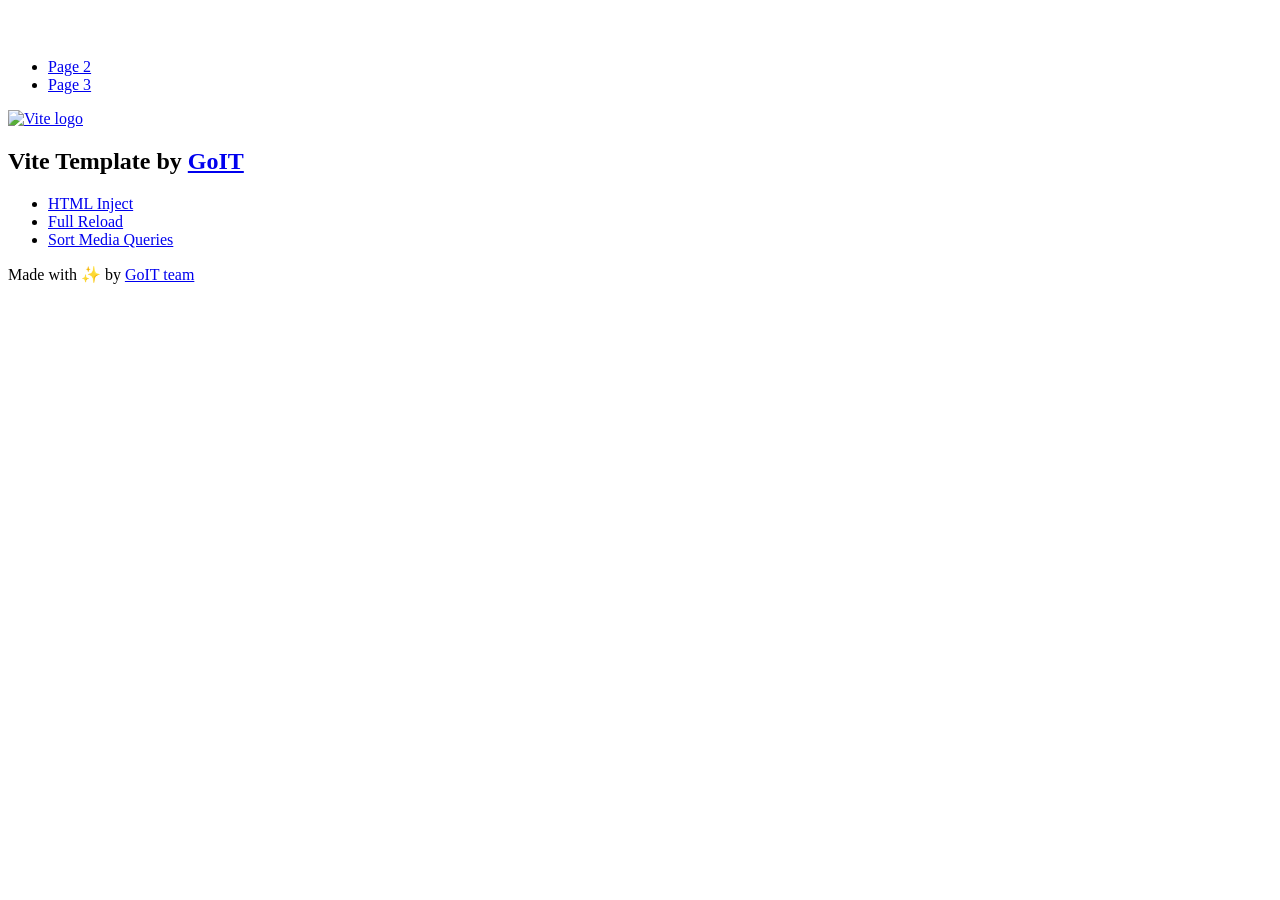
==== index.html @ 091d0cc6 "Deploying to gh-pages from @ maranaurkevic13-eng/goit-js-hw-11@468bf284c5b81e01beb3a26335b7a39516454" ====
<!DOCTYPE html>
<html lang="en">
  <head>
    <meta charset="UTF-8" />
    <link rel="icon" type="image/svg+xml" href="/goit-js-hw-11/favicon.svg" />
    <meta name="viewport" content="width=device-width, initial-scale=1.0" />
    <title>Vanilla App Template</title>
    <script type="module" crossorigin src="/goit-js-hw-11/index.js"></script>
    <link rel="stylesheet" crossorigin href="/goit-js-hw-11/assets/styles-DvPDDfy5.css">
  </head>
  <body>
    <header class="header">
  <div class="container">
    <nav class="nav">
      <a class="nav-logo" href="./index.html" aria-label="Site logo">
        <svg class="nav-logo-icon" width="100" height="30">
          <use href="/goit-js-hw-11/assets/sprite-E8vg0sBb.svg#logo"></use>
        </svg>
      </a>
      <ul class="nav-list">
        <li class="nav-item">
          <a class="nav-link {=$highlight-act}" href="./page-2.html">Page 2</a>
        </li>
        <li class="nav-item">
          <a class="nav-link {=$highlight-curr}" href="./page-3.html">Page 3</a>
        </li>
      </ul>
    </nav>
  </div>
</header>


    <main>
      <!-- Loads the specified .html file -->
      <section class="vite-promo">
  <div class="container">
    <div class="vite-promo-thumb">
      <a
        class="vite-promo-link"
        href="https://vitejs.dev/"
        target="_blank"
        rel="noopener noreferrer"
        aria-label="Link to Vite official website"
        title="Vite.js  build tool"
      >
        <!-- Path to images as from index.html file -->
        <img
          class="pic"
          src="/goit-js-hw-11/assets/vite-logo-9o_aqrTe.png"
          alt="Vite logo"
          width="640"
          height="640"
        />
      </a>
    </div>
    <h1 class="main-title">
      <span class="main-title-gradient">Vite</span>
      Template by
      <a
        class="main-title-link"
        href="https://github.com/goitacademy/vanilla-app-template"
        target="_blank"
        rel="noopener noreferrer"
      >
        GoIT
      </a>
    </h1>
  </div>
</section>

      <article class="badges">
  <div class="container">
    <ul class="badges-list">
      <li class="badges-item">
        <a
          class="badges-link"
          href="https://www.npmjs.com/package/vite-plugin-html-inject"
          target="_blank"
          rel="noopener noreferrer"
        >
          HTML Inject
        </a>
      </li>
      <li class="badges-item">
        <a
          class="badges-link"
          href="https://www.npmjs.com/package/vite-plugin-full-reload"
          target="_blank"
          rel="noopener noreferrer"
        >
          Full Reload
        </a>
      </li>
      <li class="badges-item">
        <a
          class="badges-link"
          href="https://www.npmjs.com/package/postcss-sort-media-queries"
          target="_blank"
          rel="noopener noreferrer"
        >
          Sort Media Queries
        </a>
      </li>
    </ul>
  </div>
</article>

    </main>

    <footer class="footer">
  <div class="container">
    <p class="footer-desc">
      Made with ✨ by
      <a
        class="footer-link"
        href="https://goit.global/ua/"
        target="_blank"
        rel="noopener noreferrer"
      >
        GoIT team
      </a>
    </p>
  </div>
</footer>


  </body>
</html>
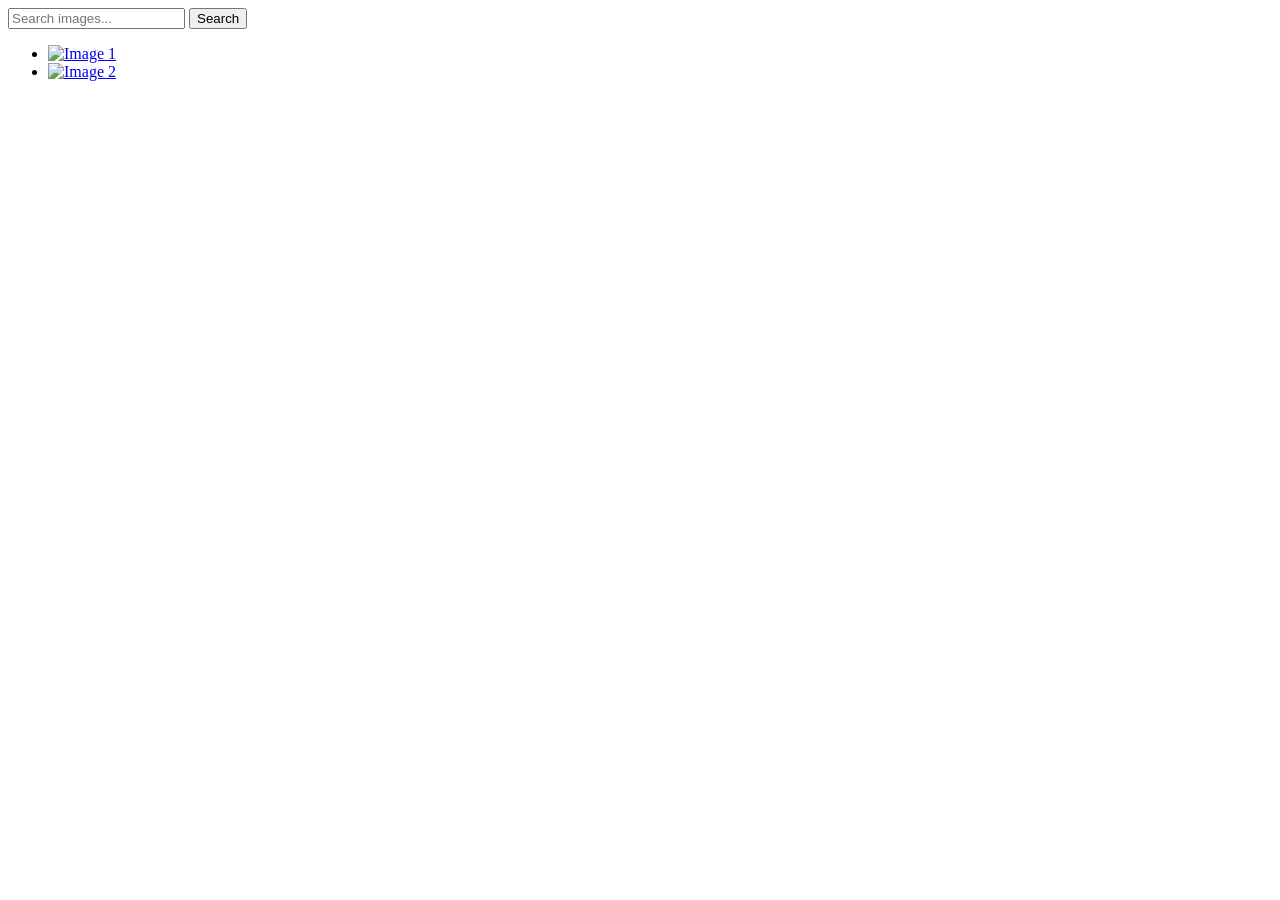
==== commit 5edbcf20: "Deploying to gh-pages from @ maranaurkevic13-eng/goit-js-hw-11@239f79409ad9381a5b349056bebb7a08714d8" ====
--- a/index.html
+++ b/index.html
@@ -6,122 +6,32 @@
     <meta name="viewport" content="width=device-width, initial-scale=1.0" />
     <title>Vanilla App Template</title>
     <script type="module" crossorigin src="/goit-js-hw-11/index.js"></script>
-    <link rel="stylesheet" crossorigin href="/goit-js-hw-11/assets/styles-DvPDDfy5.css">
+    <link rel="modulepreload" crossorigin href="/goit-js-hw-11/assets/vendor-5ObWk2rO.js">
+    <link rel="stylesheet" crossorigin href="/goit-js-hw-11/assets/vendor-DumFYO8Z.css">
+    <link rel="stylesheet" crossorigin href="/goit-js-hw-11/assets/index-CIfS4EiP.css">
   </head>
   <body>
-    <header class="header">
-  <div class="container">
-    <nav class="nav">
-      <a class="nav-logo" href="./index.html" aria-label="Site logo">
-        <svg class="nav-logo-icon" width="100" height="30">
-          <use href="/goit-js-hw-11/assets/sprite-E8vg0sBb.svg#logo"></use>
-        </svg>
-      </a>
-      <ul class="nav-list">
-        <li class="nav-item">
-          <a class="nav-link {=$highlight-act}" href="./page-2.html">Page 2</a>
-        </li>
-        <li class="nav-item">
-          <a class="nav-link {=$highlight-curr}" href="./page-3.html">Page 3</a>
-        </li>
-      </ul>
-    </nav>
-  </div>
-</header>
+     
+    <form class="form">
+      <label>
+        <input class="input" type="text" name="search-text" placeholder="Search images..." required>
+      </label>
+      <button type="submit" class="button">Search</button>
+    </form>
 
-
-    <main>
-      <!-- Loads the specified .html file -->
-      <section class="vite-promo">
-  <div class="container">
-    <div class="vite-promo-thumb">
-      <a
-        class="vite-promo-link"
-        href="https://vitejs.dev/"
-        target="_blank"
-        rel="noopener noreferrer"
-        aria-label="Link to Vite official website"
-        title="Vite.js  build tool"
-      >
-        <!-- Path to images as from index.html file -->
-        <img
-          class="pic"
-          src="/goit-js-hw-11/assets/vite-logo-9o_aqrTe.png"
-          alt="Vite logo"
-          width="640"
-          height="640"
-        />
-      </a>
-    </div>
-    <h1 class="main-title">
-      <span class="main-title-gradient">Vite</span>
-      Template by
-      <a
-        class="main-title-link"
-        href="https://github.com/goitacademy/vanilla-app-template"
-        target="_blank"
-        rel="noopener noreferrer"
-      >
-        GoIT
-      </a>
-    </h1>
-  </div>
-</section>
-
-      <article class="badges">
-  <div class="container">
-    <ul class="badges-list">
-      <li class="badges-item">
-        <a
-          class="badges-link"
-          href="https://www.npmjs.com/package/vite-plugin-html-inject"
-          target="_blank"
-          rel="noopener noreferrer"
-        >
-          HTML Inject
+    <span class="loader"></span>
+    <ul class="gallery">
+      <li class="gallery">
+        <a href="images/image1.jpg">
+          <img src="images/thumbs/thumb1.jpg" alt="Image 1" title="" />
         </a>
       </li>
-      <li class="badges-item">
-        <a
-          class="badges-link"
-          href="https://www.npmjs.com/package/vite-plugin-full-reload"
-          target="_blank"
-          rel="noopener noreferrer"
-        >
-          Full Reload
-        </a>
-      </li>
-      <li class="badges-item">
-        <a
-          class="badges-link"
-          href="https://www.npmjs.com/package/postcss-sort-media-queries"
-          target="_blank"
-          rel="noopener noreferrer"
-        >
-          Sort Media Queries
+      <li>
+        <a href="images/image2.jpg">
+          <img src="images/thumbs/thumb2.jpg" alt="Image 2" title="Beautiful Image" />
         </a>
       </li>
     </ul>
-  </div>
-</article>
-
-    </main>
-
-    <footer class="footer">
-  <div class="container">
-    <p class="footer-desc">
-      Made with ✨ by
-      <a
-        class="footer-link"
-        href="https://goit.global/ua/"
-        target="_blank"
-        rel="noopener noreferrer"
-      >
-        GoIT team
-      </a>
-    </p>
-  </div>
-</footer>
 
 
   </body>
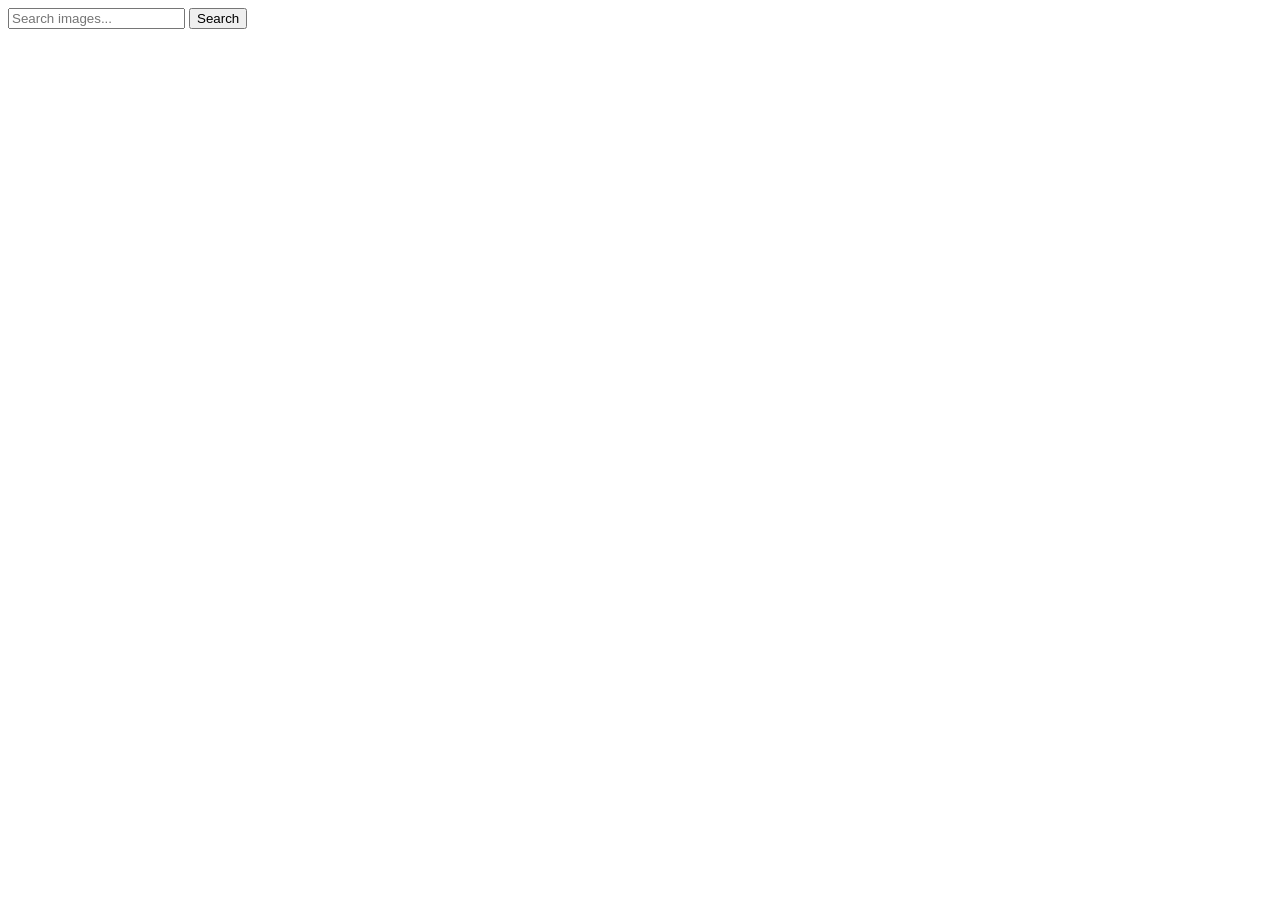
==== commit 8735c0b5: "Deploying to gh-pages from @ maranaurkevic13-eng/goit-js-hw-11@2694e7d154cdb3e2ca9afe40e169678767c08" ====
--- a/index.html
+++ b/index.html
@@ -6,9 +6,9 @@
     <meta name="viewport" content="width=device-width, initial-scale=1.0" />
     <title>Vanilla App Template</title>
     <script type="module" crossorigin src="/goit-js-hw-11/index.js"></script>
-    <link rel="modulepreload" crossorigin href="/goit-js-hw-11/assets/vendor-5ObWk2rO.js">
+    <link rel="modulepreload" crossorigin href="/goit-js-hw-11/assets/vendor-DQvd0HNi.js">
     <link rel="stylesheet" crossorigin href="/goit-js-hw-11/assets/vendor-DumFYO8Z.css">
-    <link rel="stylesheet" crossorigin href="/goit-js-hw-11/assets/index-CIfS4EiP.css">
+    <link rel="stylesheet" crossorigin href="/goit-js-hw-11/assets/index-ByGWs1uz.css">
   </head>
   <body>
      
@@ -20,18 +20,7 @@
     </form>
 
     <span class="loader"></span>
-    <ul class="gallery">
-      <li class="gallery">
-        <a href="images/image1.jpg">
-          <img src="images/thumbs/thumb1.jpg" alt="Image 1" title="" />
-        </a>
-      </li>
-      <li>
-        <a href="images/image2.jpg">
-          <img src="images/thumbs/thumb2.jpg" alt="Image 2" title="Beautiful Image" />
-        </a>
-      </li>
-    </ul>
+    <ul class="gallery"></ul>
 
 
   </body>
